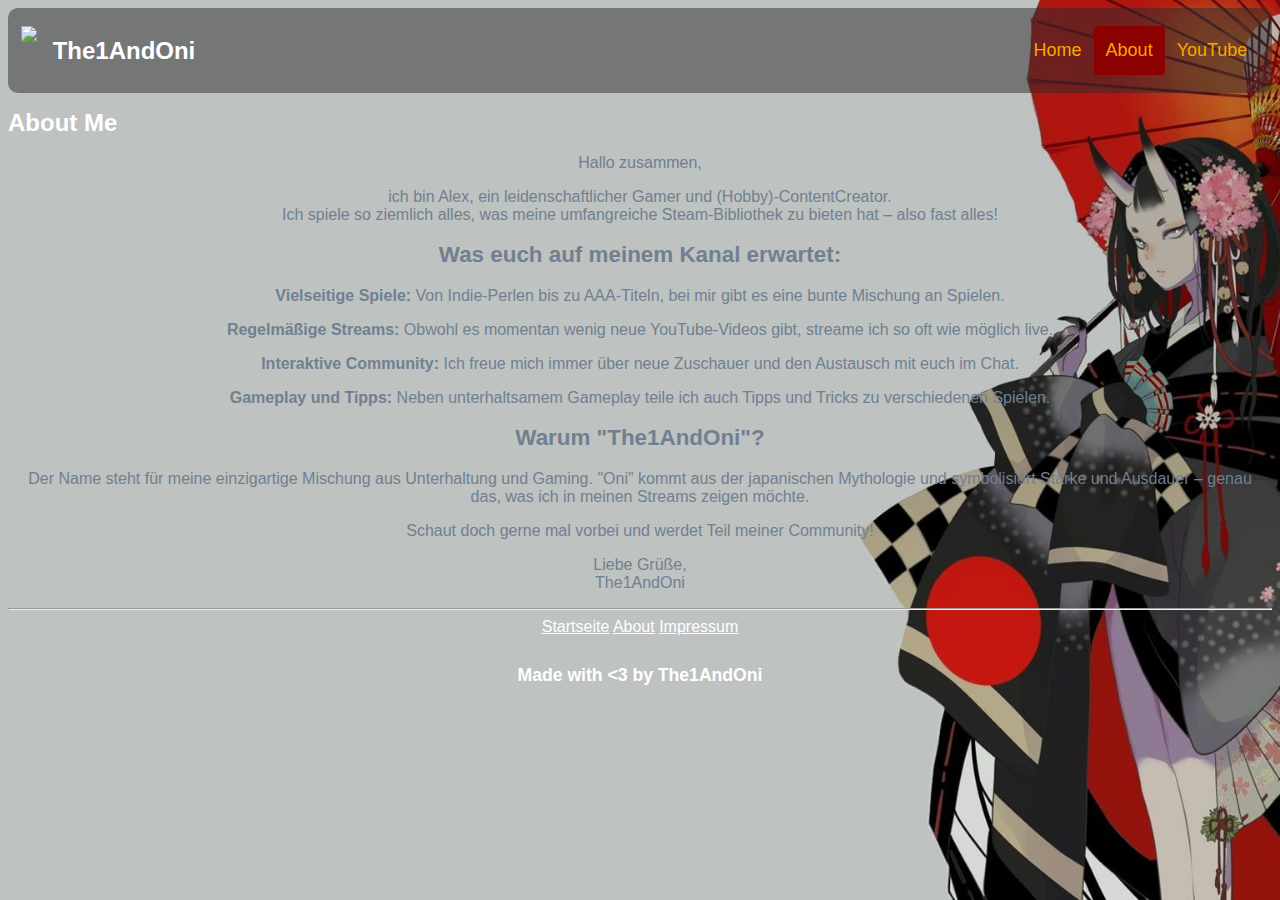
==== about_me.html @ 589f0ef6 "Add files via upload" ====
<!DOCTYPE html>
<html>
    <head>
        <!--Meta Daten für Suchmaschine-->
        <meta charset="utf-16">
        <meta name="viewport" content="width=device-width, initial-scale=1">
        <meta name="keywords" content="Cyberspaceconsulting, the1andonii, IT">
        <meta name="description" content="The1AndOni - About Me">
        <meta name="author" content="The1AndOni">
        <meta name="robots" content="index, unfollow"> <!--Hift Suchmaschinen auf der Startseite zu landen-->
        <meta name="revisit-after" content="5 month"> <!--Läd die Seite neu in die Google Datenbank nach Zeitraum-->

        <title>The1AndOni - About Me</title>
        
        <!--Wichtig für die Config des Favicon-->
        <link rel="icon" type="image/x-icon" href="favicon.ico">


        <!--Wichtig für das Formatieren DER Website-->
        <link rel="stylesheet" href="style.css">
    
    </head>
    <body>
        <div class="header contentbox flex flex-justify-space-between">
            <div>
                <a href="http://fun.the1andonii.de" class="logo" target="_blank"><img src="Images/logo.png" width=45px/></a>
                <h1 style="display: inline-block;">The1AndOni</h1>
            </div>
            <div class="header-right">
              <a href="website.html">Home</a>
              <a class="active" href="about_me.html"> About</a>
              <a href="https://www.youtube.com/@younggreed">YouTube</a>
            </div>
        </div>
        <!-- HTML Kommentar -->
            <h1 class="text_about_about">About Me</h1>
            <p class="text_about">Hallo zusammen,</p>
            <p class="text_about">ich bin Alex, ein leidenschaftlicher Gamer und (Hobby)-ContentCreator. 
                <br>
                Ich spiele so ziemlich alles, was meine umfangreiche Steam-Bibliothek zu bieten hat – also fast alles!</p>
        
            <h2 class="text_about">Was euch auf meinem Kanal erwartet:</h2>
                <p class="text_about"><strong>Vielseitige Spiele:</strong> Von Indie-Perlen bis zu AAA-Titeln, bei mir gibt es eine bunte Mischung an Spielen.</p>
                <p class="text_about"><strong>Regelmäßige Streams:</strong> Obwohl es momentan wenig neue YouTube-Videos gibt, streame ich so oft wie möglich live.</p>
                <p class="text_about"><strong>Interaktive Community:</strong> Ich freue mich immer über neue Zuschauer und den Austausch mit euch im Chat.</p>
                <p class="text_about"><strong>Gameplay und Tipps:</strong> Neben unterhaltsamem Gameplay teile ich auch Tipps und Tricks zu verschiedenen Spielen.</p>
        
            <h2 class="text_about">Warum "The1AndOni"?</h2>
            <p class="text_about">Der Name steht für meine einzigartige Mischung aus Unterhaltung und Gaming. "Oni" kommt aus der japanischen Mythologie und symbolisiert Stärke und Ausdauer – genau das, was ich in meinen Streams zeigen möchte.</p>
            
            <p class="text_about">Schaut doch gerne mal vorbei und werdet Teil meiner Community!</p>
            
            <p class="text_about">Liebe Grüße,
                <br>The1AndOni
            </p>
            <hr>
            <div class="footer text">
                <a href="index.html" title="Startseite">Startseite</a> <a href="about_me.html">About</a> <a href="impressum.html" title="Impressum/Bildnachweis">Impressum</a>  <h5>Made with &lt;3 by The1AndOni</h5>
            </div>
	</body>
</html>
---- style.css ----
html {
  background-image: url("Images/background.webp");
	background-position: center;
	background-attachment: fixed;
	background-size: cover;
  font-size: 12pt;
  color: white;
  font-family: Verdana, Geneva, Tahoma, sans-serif;
  }

h1 {font-size: 150%;}
h2 {font-size: 140%;}
h3 {font-size: 130%;}
h4 {font-size: 120%;}
h5 {font-size: 110%;}

input {
  border: 1px solid black;
  margin-bottom: 3px;
  padding: 1px 3px;
  }

a, a:visited {
  color: inherit;
  }

#alexbild {
  border-radius: 10px;
  margin-right: 80px;
  }

/* Allgemeine Klassen */

.text_about {
  color: slategrey;
  text-align: center;
  margin-left: 1%;
  margin-right: 1%;
}


.text {
  text-align:center;
  margin-left: 1%;
  margin-right: 1%;
  }

.hintergrund {
  background-color: #9D0000;
  padding: 1px 3px;
  }

.align-center {
  margin: 0 auto 1vw auto;
  display: block;
  }

.footer {
  text-align: center;
      
  }

.flex {display: flex;}

.flex-gap {
  gap: 10px;
  }

.flexcontent {
  width: 100%;
  min-width: 0;
  }

.flex-align-center {
  align-items: center;
  }

.flex-justify-space-between {
  justify-content: space-between;
  }

.bold {
  font-weight: bold;
  }

.font-l {
  font-size: 110%;
  }

.round-border {
  border-radius: 10px;
  }


/* Ende allgemeine Klassen */

/* Spezifische Klassen */
.meineliste {
    margin: 0 auto;
    width: max-content;
    }
	
.impressum {
	text-align:left;
	}
  
.clearfix::after {
  content: "";
  clear: both;
  display: table;
  }

.inline-icon {
  vertical-align: middle;
  height: 1.6rem;
  }

/* Ende der Spezifischen Klassen */

/* Style the tab */
.tab, .tab_social {
    border-radius: 10px;
    margin: 0 auto 1vw auto;
	  display: flex;
    justify-content: center;
  }

.overflow-hidden {
  overflow: hidden;
  }


.tab span, .tab_social span {
  background-color: rgba(221, 204, 170, 0.5);
  border: none;
  outline: none;
  cursor: pointer;
  padding: 14px 16px;
  transition: 0.3s;
  border-radius: 10px;
  margin-left: 0.5rem;
  margin-right: 0.5rem;
  display: block;
  }

.tab span:hover, .tab_social span:hover {
    background-color: #9D0000;
  } 

.tab span.active, .tab_social span.active {
    background-image: linear-gradient(rgba(221, 204, 170, 0), rgb(221, 204, 170), rgba(221, 204, 170, 0));
    color: black;
  }

.tabcontent, .tabcontent_social {
    display: none;
    padding: 6px 12px;
    border-top: none;
    border-radius: 10px;
  }    

/* End Tab Style */

.contentbox {
  border-radius: 10px;
  overflow: hidden;
  border-style:inherit;
  background-color: rgba(43, 43, 46, 0.5);
  padding: 1%;
  margin-top: 5px;
  margin-bottom: 5px;
}

/* Style the header */
.header a {
  float: left;
  color: rgb(248, 167, 4);
  text-align: center;
  padding: 12px;
  text-decoration: none;
  font-size: 18px;
  line-height: 25px;
  border-radius: 4px;
  }
  
.header a.logo {
  font-size: 25px;
  font-weight: bold;
  padding: 0;
  margin-right: 1rem;
  }
  
.header a:hover {
  background-color: #ddd;
  }
  
  /* Style the active/current link*/
  .header a.active {
    background-color: darkred;
    color: rgb(248, 167, 4);
  }
  
  /* Float the link section to the right */
  .header-right {
    height: max-content;
    align-self: center;
  }
  
/*Hidden Elements*/

.hoverbox {
  }

.hidden {
  height: 0;
  transition: 1;
  overflow: hidden;
  font-weight: bolder;
  color: lightgoldenrodyellow;
  }

.hoverbox:hover .hidden {
  height: auto;
  }


  /* Add media queries for responsiveness - when the screen is 500px wide or less, stack the links on top of each other */
  @media screen and (max-width: 980px) {
    html {
      background-position: right;
      }
    
    .hidden {
      height: auto;
      width: auto;
      font-weight: 100%;
      color: white;
      }

    .header a {
      float: none;
      display: block;
      text-align: left; 
    }
  }
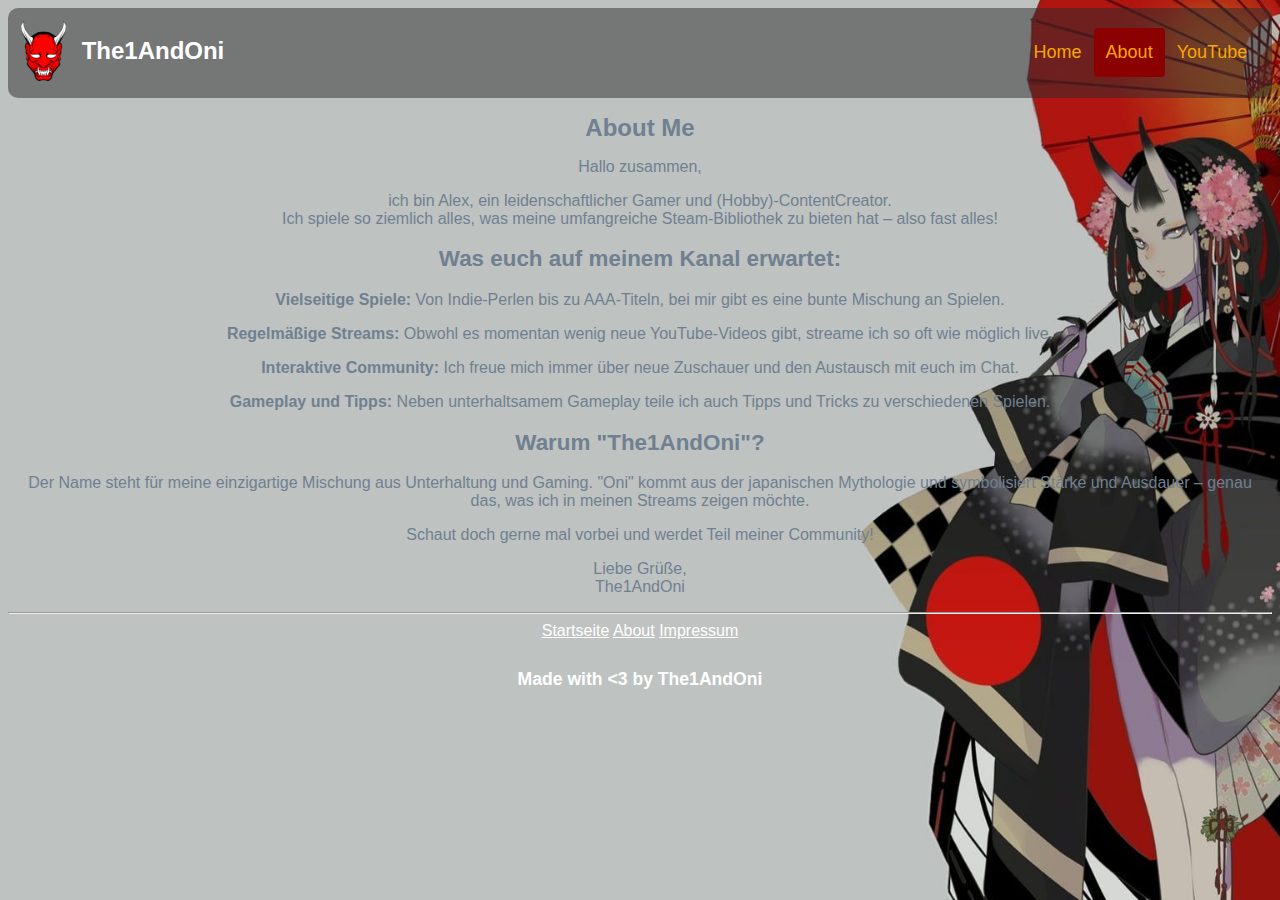
==== commit 4afa2c8e: "Update about_me.html" ====
--- a/about_me.html
+++ b/about_me.html
@@ -23,17 +23,17 @@
     <body>
         <div class="header contentbox flex flex-justify-space-between">
             <div>
-                <a href="http://fun.the1andonii.de" class="logo" target="_blank"><img src="Images/logo.png" width=45px/></a>
+                <a href="http://fun.the1andonii.de" class="logo" target="_blank"><img src="Images/logo.webp" width=45px/></a>
                 <h1 style="display: inline-block;">The1AndOni</h1>
             </div>
             <div class="header-right">
-              <a href="website.html">Home</a>
+              <a href="index.html">Home</a>
               <a class="active" href="about_me.html"> About</a>
               <a href="https://www.youtube.com/@younggreed">YouTube</a>
             </div>
         </div>
         <!-- HTML Kommentar -->
-            <h1 class="text_about_about">About Me</h1>
+            <h1 class="text_about">About Me</h1>
             <p class="text_about">Hallo zusammen,</p>
             <p class="text_about">ich bin Alex, ein leidenschaftlicher Gamer und (Hobby)-ContentCreator. 
                 <br>
